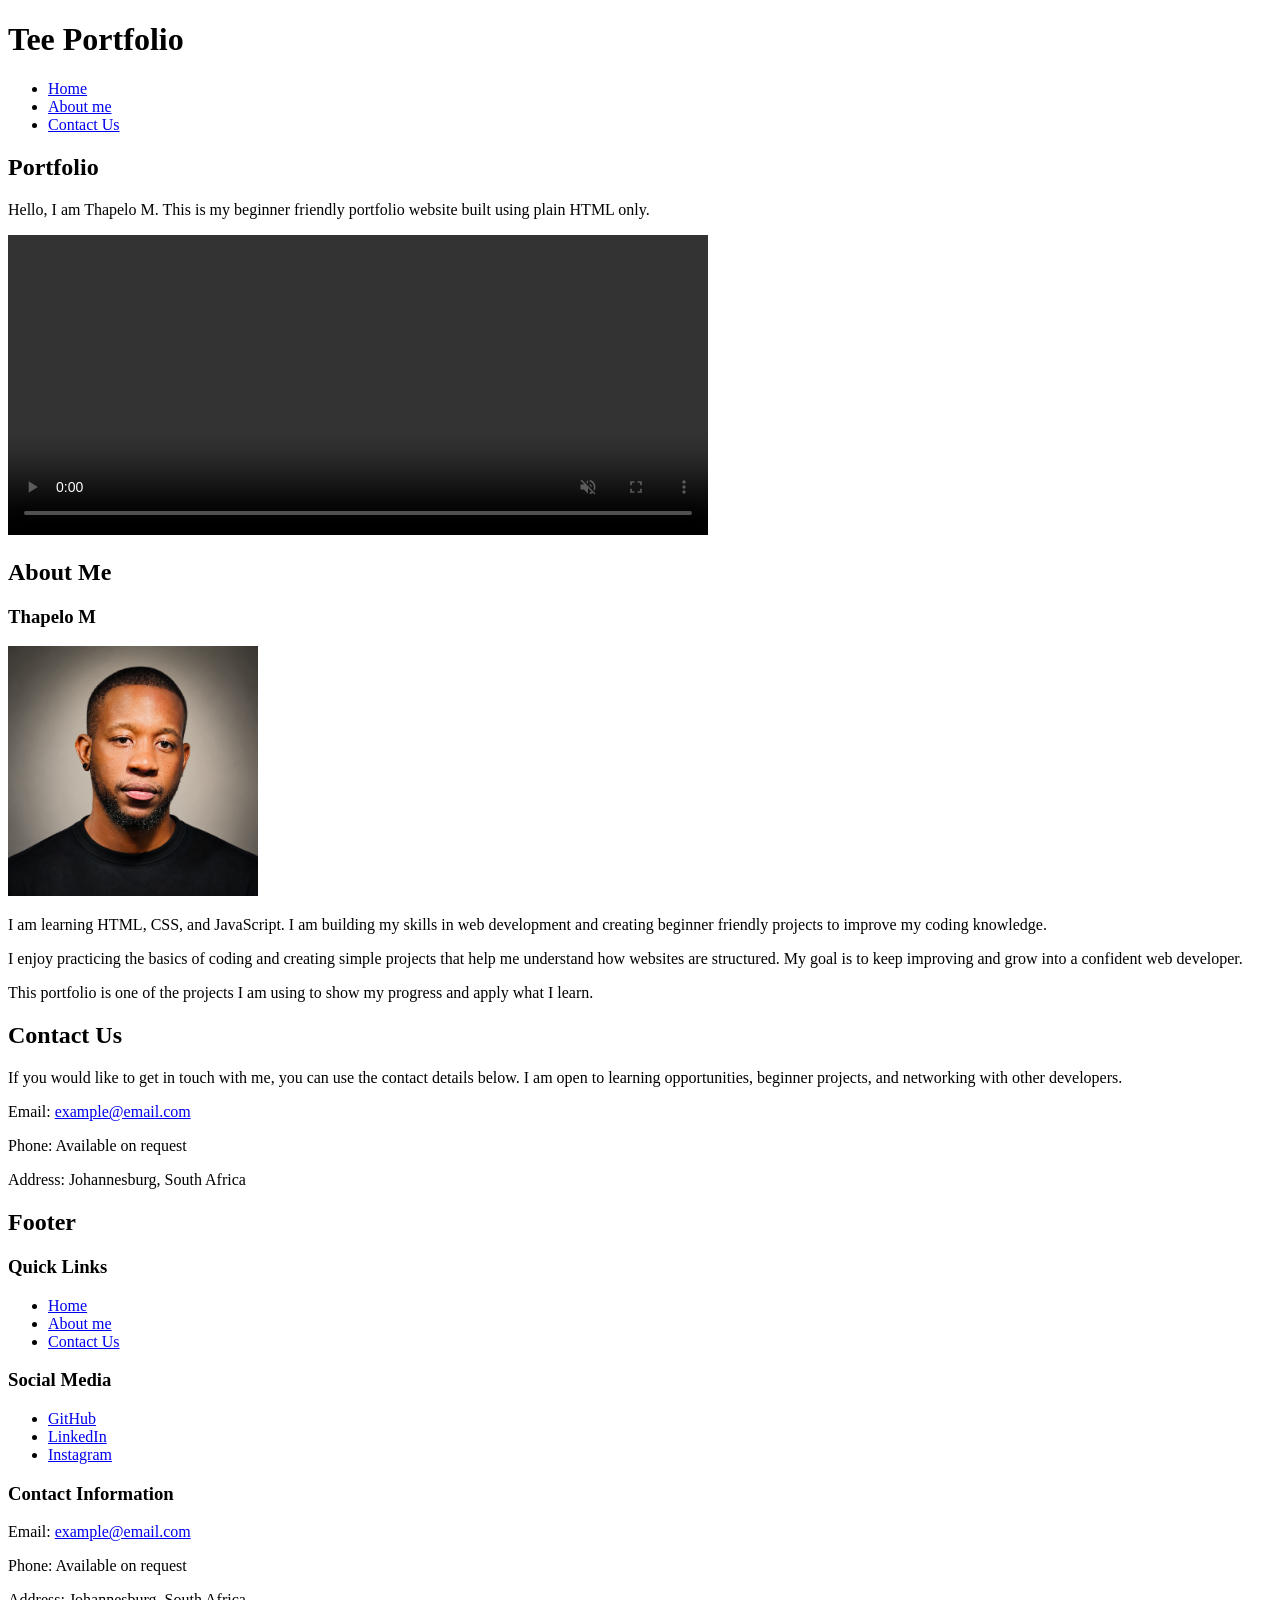
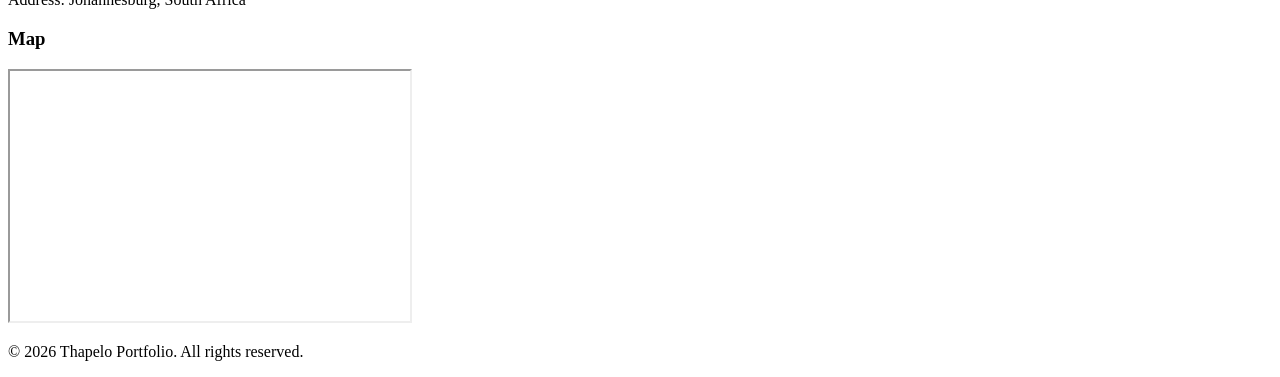
==== portfolio/index.html @ 28271f65 "Add portfolio project" ====
<!doctype html>
<html lang="en">
  <head>
    <meta charset="UTF-8" />
    <meta name="viewport" content="width=device-width, initial-scale=1.0" />
    <title>TM Portfolio</title>
  </head>
  <body>
    <!-- Header section with logo and navigation links -->
    <header>
      <div>
        <h1>Tee Portfolio</h1>
      </div>

      <nav>
        <ul>
          <li><a href="#home">Home</a></li>
          <li><a href="#about">About me</a></li>
          <li><a href="#contact">Contact Us</a></li>
        </ul>
      </nav>
    </header>

    <!-- Main content area for all website sections -->
    <main>
      <!-- Home section with a welcome message and introduction video -->
      <section id="home">
        <h2>Portfolio</h2>
        <p>
          Hello, I am Thapelo M. This is my beginner friendly portfolio website
          built using plain HTML only.
        </p>

        <video width="700" height="300" controls autoplay loop muted>
          <source src="assets/code-edit.mp4" type="video/mp4" />
          Your browser does not support the video tag.
        </video>
      </section>

      <!-- About me section with profile image and personal information -->
      <section id="about">
        <h2>About Me</h2>
        <h3>Thapelo M</h3>
        <img src="assets/image.png" alt="photo" width="250" />
        <p>
          I am learning HTML, CSS, and JavaScript. I am building my skills in
          web development and creating beginner friendly projects to improve my
          coding knowledge.
        </p>
        <p>
          I enjoy practicing the basics of coding and creating simple projects
          that help me understand how websites are structured. My goal is to
          keep improving and grow into a confident web developer.
        </p>
        <p>
          This portfolio is one of the projects I am using to show my progress
          and apply what I learn.
        </p>
      </section>

      <!-- Contact section with email, phone, and address details -->
      <section id="contact">
        <h2>Contact Us</h2>
        <p>
          If you would like to get in touch with me, you can use the contact
          details below. I am open to learning opportunities, beginner projects,
          and networking with other developers.
        </p>
        <p>Email: <a href="mailto:example@email.com">example@email.com</a></p>
        <p>Phone: Available on request</p>
        <p>Address: Johannesburg, South Africa</p>
      </section>
    </main>

    <!-- Footer section with quick links, social links, and contact summary -->
    <footer>
      <h2>Footer</h2>

      <h3>Quick Links</h3>
      <ul>
        <li><a href="#home">Home</a></li>
        <li><a href="#about">About me</a></li>
        <li><a href="#contact">Contact Us</a></li>
      </ul>

      <h3>Social Media</h3>
      <ul>
        <li><a href="https://github.com/" target="_blank">GitHub</a></li>
        <li>
          <a href="https://www.linkedin.com/" target="_blank">LinkedIn</a>
        </li>
        <li>
          <a href="https://www.instagram.com/" target="_blank">Instagram</a>
        </li>
      </ul>

      <h3>Contact Information</h3>
      <p>Email: <a href="mailto:example@email.com">example@email.com</a></p>
      <p>Phone: Available on request</p>
      <p>Address: Johannesburg, South Africa</p>

      <td width="33%" valign="top">
        <h3>Map</h3>

        <iframe
          src="https://www.google.com/maps?q=Johannesburg,%20South%20Africa&output=embed"
          width="400"
          height="250"
        >
        </iframe>
      </td>

      <p>&copy; 2026 Thapelo Portfolio. All rights reserved.</p>
    </footer>
  </body>
</html>
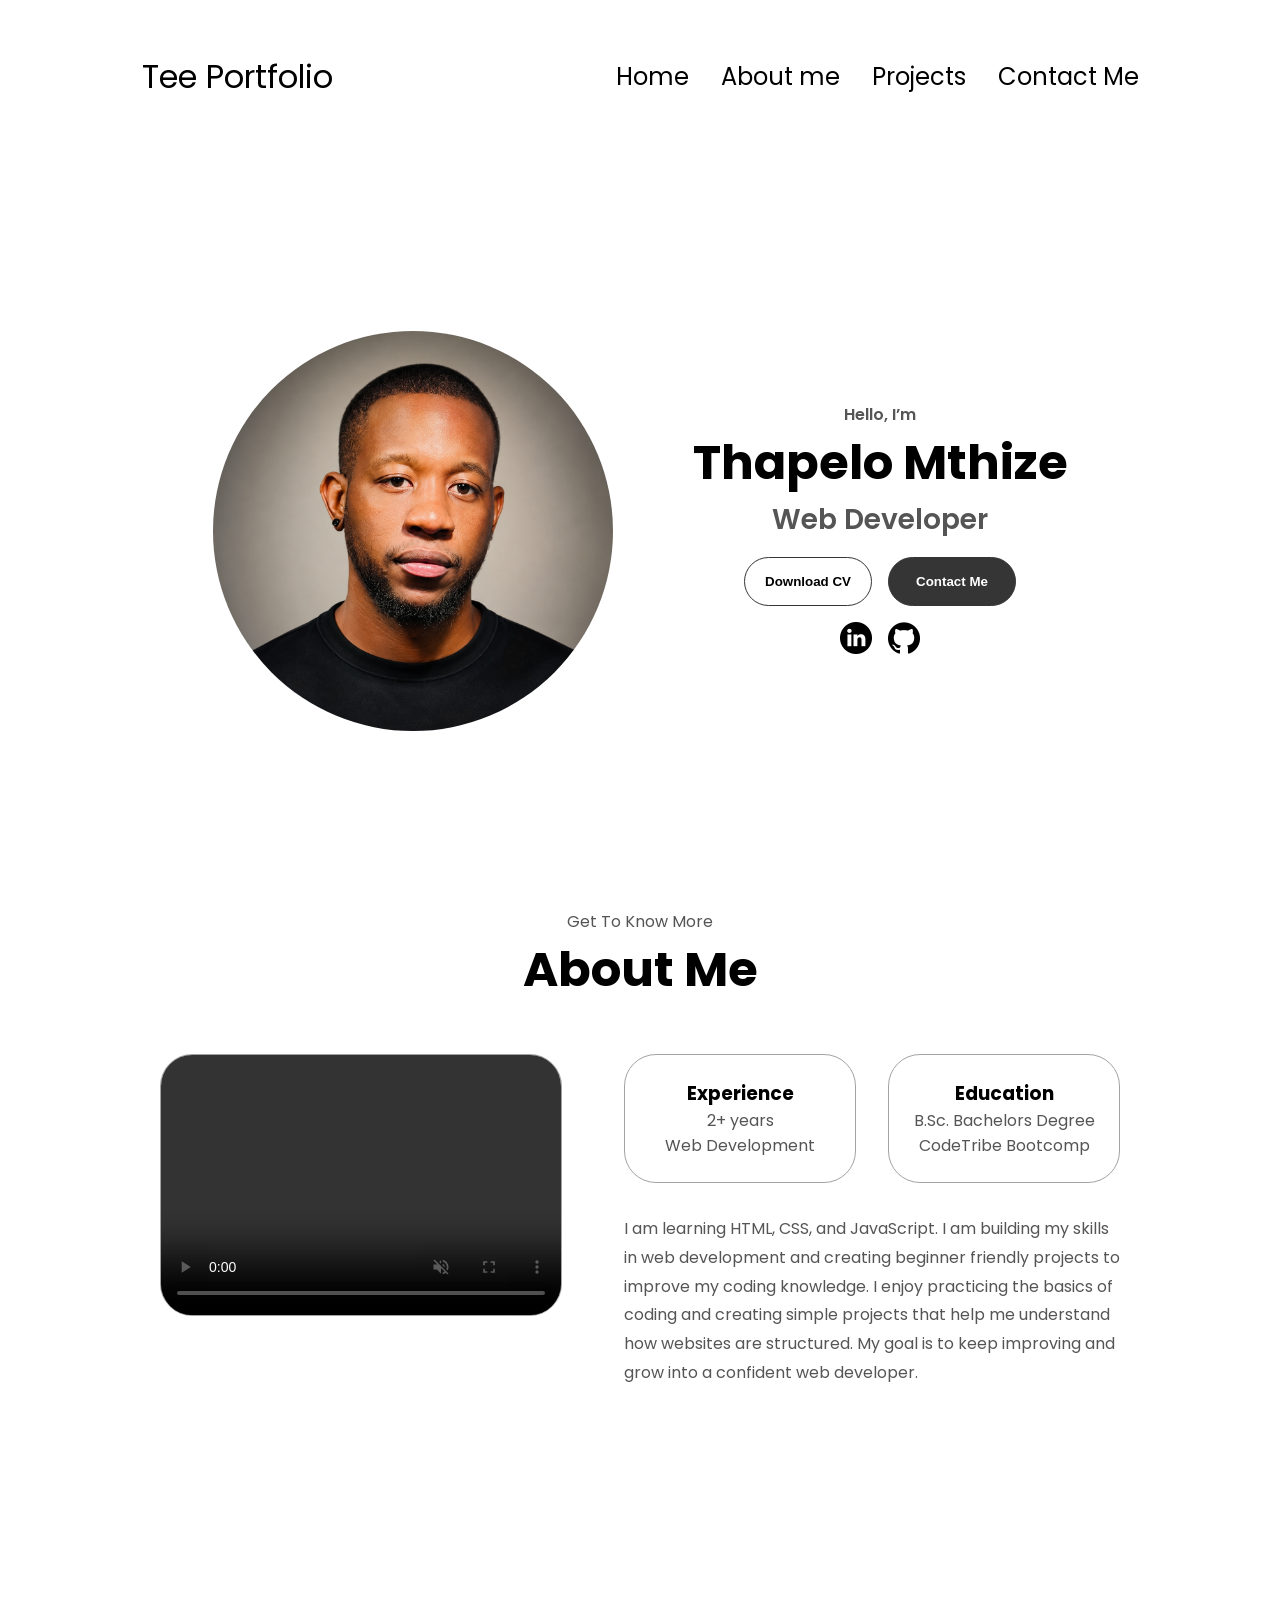
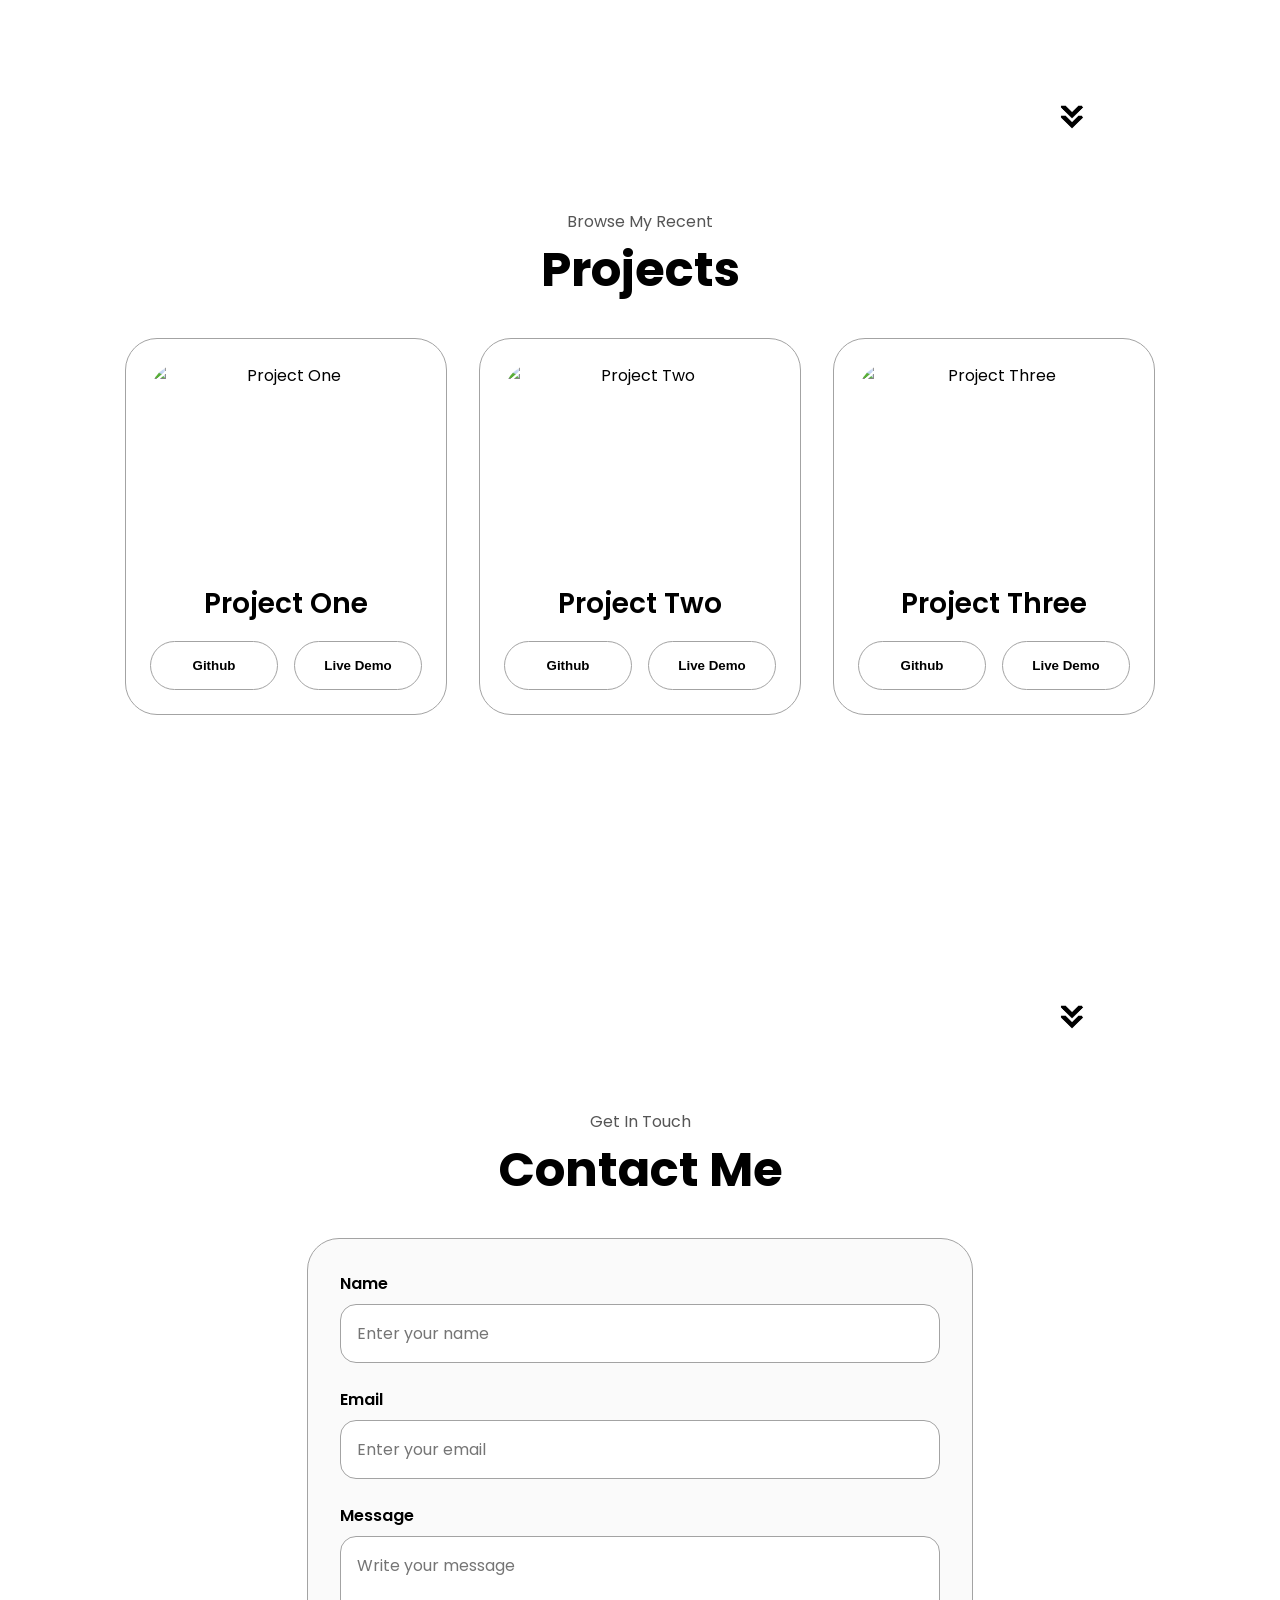
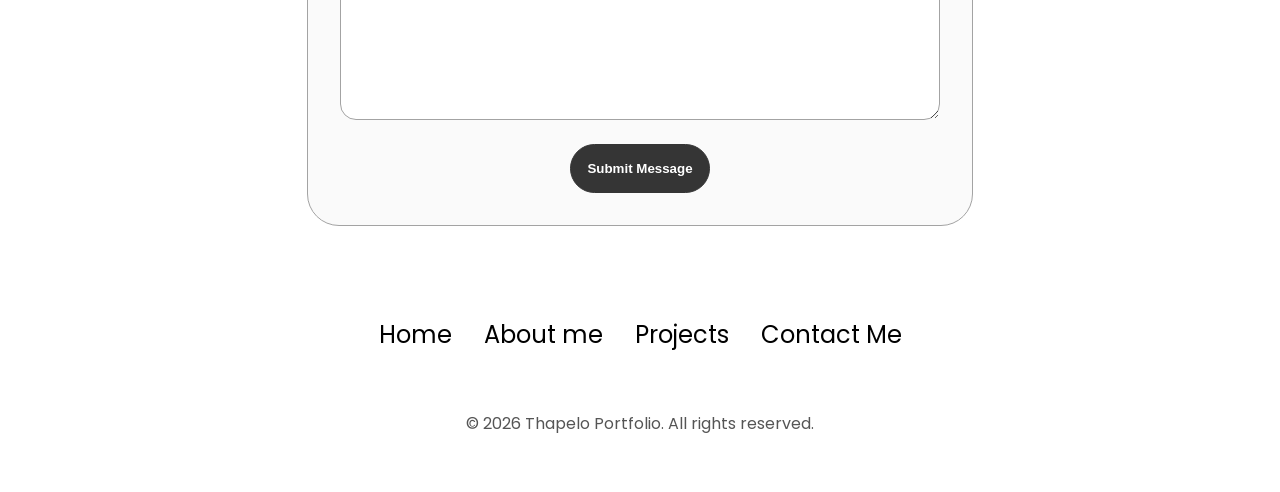
==== commit 608c4c87: "Fix mobile hamburger menu full-screen overlay" ====
--- a/portfolio/index.html
+++ b/portfolio/index.html
@@ -3,114 +3,206 @@
   <head>
     <meta charset="UTF-8" />
     <meta name="viewport" content="width=device-width, initial-scale=1.0" />
-    <title>TM Portfolio</title>
+    <title>My Portfolio</title>
+    <link rel="stylesheet" href="./style.css" />
   </head>
   <body>
-    <!-- Header section with logo and navigation links -->
-    <header>
+    <nav id="desktop-nav">
+      <div class="logo">Tee Portfolio</div>
       <div>
-        <h1>Tee Portfolio</h1>
+        <ul class="nav-links">
+          <li><a href="#profile">Home</a></li>
+          <li><a href="#about">About me</a></li>
+          <li><a href="#projects">Projects</a></li>
+          <li><a href="#contact">Contact Me</a></li>
+        </ul>
       </div>
-
+    </nav>
+
+    <nav id="hamburger-nav">
+      <div class="logo">Tee Portfolio</div>
+      <div class="hamburger-menu">
+        <div class="hamburger-icon" onclick="toggleMenu()">
+          <span></span>
+          <span></span>
+          <span></span>
+        </div>
+        <ul class="menu-links">
+          <li><a href="#profile" onclick="toggleMenu()">Home</a></li>
+          <li><a href="#about" onclick="toggleMenu()">About me</a></li>
+          <li><a href="#projects" onclick="toggleMenu()">Projects</a></li>
+          <li><a href="#contact" onclick="toggleMenu()">Contact Me</a></li>
+        </ul>
+      </div>
+    </nav>
+
+    <main>
+      <section id="profile">
+        <div class="section__pic-container">
+          <img src="assets/image.png" alt="Thapelo Mthize profile picture" />
+        </div>
+
+        <div class="section__text">
+          <p class="section__text__p1">Hello, I’m</p>
+          <h1 class="title">Thapelo Mthize</h1>
+          <p class="section__text__p2">Web Developer</p>
+
+          <div class="btn-container">
+            <button class="btn btn-color-2">Download CV</button>
+            <button class="btn btn-color-1" onclick="location.href='#contact'">
+              Contact Me
+            </button>
+          </div>
+
+          <div id="socials-container">
+            <a href="https://www.linkedin.com/in/thapelomthize" target="_blank" rel="noopener">
+              <img
+                src="assets/linkedin.png"
+                alt="LinkedIn profile"
+                class="icon"
+              />
+            </a>
+            <a href="https://github.com/Mthize" target="_blank" rel="noopener">
+              <img src="assets/github.png" alt="GitHub profile" class="icon" />
+            </a>
+          </div>
+        </div>
+      </section>
+
+      <section id="about">
+        <p class="section__text__p1">Get To Know More</p>
+        <h1 class="title">About Me</h1>
+
+        <div class="section-container">
+          <div class="section__pic-container">
+            <video class="about-video" controls autoplay loop muted>
+              <source src="assets/code-edit.mp4" type="video/mp4" />
+              Your browser does not support the video tag.
+            </video>
+          </div>
+
+          <div class="about-details-container">
+            <div class="about-containers">
+              <div class="details-container">
+                <h3>Experience</h3>
+                <p>2+ years<br />Web Development</p>
+              </div>
+
+              <div class="details-container">
+                <h3>Education</h3>
+                <p>B.Sc. Bachelors Degree<br />CodeTribe Bootcomp</p>
+              </div>
+            </div>
+
+            <div class="text-container">
+              <p>
+                I am learning HTML, CSS, and JavaScript. I am building my skills in web
+                development and creating beginner friendly projects to improve my coding
+                knowledge. I enjoy practicing the basics of coding and creating simple
+                projects that help me understand how websites are structured. My goal is to
+                keep improving and grow into a confident web developer.
+              </p>
+            </div>
+          </div>
+        </div>
+
+        <a href="#projects">
+          <img src="assets/arrow.png" alt="Arrow icon" class="icon arrow" />
+        </a>
+      </section>
+
+      <section id="projects">
+        <p class="section__text__p1">Browse My Recent</p>
+        <h1 class="title">Projects</h1>
+
+        <div class="experience-details-container">
+          <div class="about-containers">
+            <div class="details-container color-container">
+              <div class="article-container">
+                <img src="assets/Project1.png" alt="Project One" class="project-img" />
+              </div>
+              <h2 class="experience-sub-title project-title">Project One</h2>
+              <div class="btn-container">
+                <button class="btn btn-color-2 project-btn">Github</button>
+                <button class="btn btn-color-2 project-btn">Live Demo</button>
+              </div>
+            </div>
+
+            <div class="details-container color-container">
+              <div class="article-container">
+                <img src="assets/Project2.png" alt="Project Two" class="project-img" />
+              </div>
+              <h2 class="experience-sub-title project-title">Project Two</h2>
+              <div class="btn-container">
+                <button class="btn btn-color-2 project-btn">Github</button>
+                <button class="btn btn-color-2 project-btn">Live Demo</button>
+              </div>
+            </div>
+
+            <div class="details-container color-container">
+              <div class="article-container">
+                <img src="assets/Peoject3.png" alt="Project Three" class="project-img" />
+              </div>
+              <h2 class="experience-sub-title project-title">Project Three</h2>
+              <div class="btn-container">
+                <button class="btn btn-color-2 project-btn">Github</button>
+                <button class="btn btn-color-2 project-btn">Live Demo</button>
+              </div>
+            </div>
+          </div>
+        </div>
+
+        <a href="#contact">
+          <img src="assets/arrow.png" alt="Arrow icon" class="icon arrow" />
+        </a>
+      </section>
+
+      <section id="contact">
+        <p class="section__text__p1">Get In Touch</p>
+        <h1 class="title">Contact Me</h1>
+
+        <div class="contact-form-container">
+          <form class="contact-form">
+            <div class="form-group">
+              <label for="name">Name</label>
+              <input type="text" id="name" name="name" placeholder="Enter your name" />
+            </div>
+
+            <div class="form-group">
+              <label for="email">Email</label>
+              <input type="email" id="email" name="email" placeholder="Enter your email" />
+            </div>
+
+            <div class="form-group">
+              <label for="message">Message</label>
+              <textarea
+                id="message"
+                name="message"
+                rows="6"
+                placeholder="Write your message"
+              ></textarea>
+            </div>
+
+            <button type="submit" class="btn btn-color-1">Submit Message</button>
+          </form>
+        </div>
+      </section>
+    </main>
+
+    <footer>
       <nav>
-        <ul>
-          <li><a href="#home">Home</a></li>
-          <li><a href="#about">About me</a></li>
-          <li><a href="#contact">Contact Us</a></li>
-        </ul>
+        <div class="nav-links-container">
+          <ul class="nav-links">
+            <li><a href="#profile">Home</a></li>
+            <li><a href="#about">About me</a></li>
+            <li><a href="#projects">Projects</a></li>
+            <li><a href="#contact">Contact Me</a></li>
+          </ul>
+        </div>
       </nav>
-    </header>
-
-    <!-- Main content area for all website sections -->
-    <main>
-      <!-- Home section with a welcome message and introduction video -->
-      <section id="home">
-        <h2>Portfolio</h2>
-        <p>
-          Hello, I am Thapelo M. This is my beginner friendly portfolio website
-          built using plain HTML only.
-        </p>
-
-        <video width="700" height="300" controls autoplay loop muted>
-          <source src="assets/code-edit.mp4" type="video/mp4" />
-          Your browser does not support the video tag.
-        </video>
-      </section>
-
-      <!-- About me section with profile image and personal information -->
-      <section id="about">
-        <h2>About Me</h2>
-        <h3>Thapelo M</h3>
-        <img src="assets/image.png" alt="photo" width="250" />
-        <p>
-          I am learning HTML, CSS, and JavaScript. I am building my skills in
-          web development and creating beginner friendly projects to improve my
-          coding knowledge.
-        </p>
-        <p>
-          I enjoy practicing the basics of coding and creating simple projects
-          that help me understand how websites are structured. My goal is to
-          keep improving and grow into a confident web developer.
-        </p>
-        <p>
-          This portfolio is one of the projects I am using to show my progress
-          and apply what I learn.
-        </p>
-      </section>
-
-      <!-- Contact section with email, phone, and address details -->
-      <section id="contact">
-        <h2>Contact Us</h2>
-        <p>
-          If you would like to get in touch with me, you can use the contact
-          details below. I am open to learning opportunities, beginner projects,
-          and networking with other developers.
-        </p>
-        <p>Email: <a href="mailto:example@email.com">example@email.com</a></p>
-        <p>Phone: Available on request</p>
-        <p>Address: Johannesburg, South Africa</p>
-      </section>
-    </main>
-
-    <!-- Footer section with quick links, social links, and contact summary -->
-    <footer>
-      <h2>Footer</h2>
-
-      <h3>Quick Links</h3>
-      <ul>
-        <li><a href="#home">Home</a></li>
-        <li><a href="#about">About me</a></li>
-        <li><a href="#contact">Contact Us</a></li>
-      </ul>
-
-      <h3>Social Media</h3>
-      <ul>
-        <li><a href="https://github.com/" target="_blank">GitHub</a></li>
-        <li>
-          <a href="https://www.linkedin.com/" target="_blank">LinkedIn</a>
-        </li>
-        <li>
-          <a href="https://www.instagram.com/" target="_blank">Instagram</a>
-        </li>
-      </ul>
-
-      <h3>Contact Information</h3>
-      <p>Email: <a href="mailto:example@email.com">example@email.com</a></p>
-      <p>Phone: Available on request</p>
-      <p>Address: Johannesburg, South Africa</p>
-
-      <td width="33%" valign="top">
-        <h3>Map</h3>
-
-        <iframe
-          src="https://www.google.com/maps?q=Johannesburg,%20South%20Africa&output=embed"
-          width="400"
-          height="250"
-        >
-        </iframe>
-      </td>
-
       <p>&copy; 2026 Thapelo Portfolio. All rights reserved.</p>
     </footer>
+
+    <script src="./script.js"></script>
   </body>
 </html>
--- a/portfolio/style.css
+++ b/portfolio/style.css
@@ -0,0 +1,802 @@
+/* GENERAL */
+
+@import url("https://fonts.googleapis.com/css2?family=Poppins:wght@300;400;500;600&display=swap");
+
+* {
+  margin: 0;
+  padding: 0;
+}
+
+body {
+  font-family: "Poppins", sans-serif;
+  overflow-x: hidden;
+}
+
+html {
+  scroll-behavior: smooth;
+}
+
+p {
+  color: rgb(85, 85, 85);
+}
+
+/* TRANSITION */
+
+a,
+.btn {
+  transition: all 300ms ease;
+}
+
+/* DESKTOP NAV */
+
+nav,
+.nav-links {
+  display: flex;
+}
+
+nav {
+  justify-content: space-around;
+  align-items: center;
+  height: 17vh;
+}
+
+.nav-links {
+  gap: 2rem;
+  list-style: none;
+  font-size: 1.5rem;
+}
+
+a {
+  color: black;
+  text-decoration: none;
+  text-decoration-color: white;
+}
+
+a:hover {
+  color: grey;
+  text-decoration: underline;
+  text-underline-offset: 1rem;
+  text-decoration-color: rgb(181, 181, 181);
+}
+
+.logo {
+  font-size: 2rem;
+}
+
+.logo:hover {
+  cursor: default;
+}
+
+/* HAMBURGER MENU */
+
+#hamburger-nav {
+  display: none;
+}
+
+.hamburger-menu {
+  position: relative;
+  display: inline-block;
+}
+
+.hamburger-icon {
+  display: flex;
+  flex-direction: column;
+  justify-content: space-between;
+  height: 24px;
+  width: 30px;
+  cursor: pointer;
+  z-index: 12000;
+}
+
+.hamburger-icon span {
+  width: 100%;
+  height: 2px;
+  background-color: black;
+  transition: all 0.3s ease-in-out;
+}
+
+.menu-links {
+  position: fixed;
+  inset: 0;
+  width: 100vw;
+  height: 100vh;
+  background: white;
+  z-index: 11000;
+  display: flex;
+  flex-direction: column;
+  justify-content: center;
+  align-items: center;
+  gap: 3rem;
+  list-style: none;
+  padding: 0;
+  margin: 0;
+  transform: translateX(100%);
+  transition: transform 0.3s ease-in-out;
+  overflow: hidden;
+  max-height: none;
+}
+
+.menu-links a {
+  display: block;
+  font-size: 2rem;
+  color: black;
+  text-decoration: none;
+  text-align: center;
+}
+
+.menu-links li {
+  list-style: none;
+}
+
+.menu-links.open {
+  transform: translateX(0);
+}
+
+.hamburger-icon.open span:first-child {
+  transform: rotate(45deg) translate(8px, 8px);
+}
+
+.hamburger-icon.open span:nth-child(2) {
+  opacity: 0;
+}
+
+.hamburger-icon.open span:last-child {
+  transform: rotate(-45deg) translate(8px, -8px);
+}
+
+body.menu-open {
+  overflow: hidden;
+}
+
+/* SECTIONS */
+
+section {
+  padding-top: 4vh;
+  height: 96vh;
+  margin: 0 10rem;
+  box-sizing: border-box;
+  min-height: fit-content;
+}
+
+.section-container {
+  display: flex;
+}
+
+/* PROFILE SECTION */
+
+#profile {
+  display: flex;
+  justify-content: center;
+  align-items: center;
+  gap: 5rem;
+  height: 80vh;
+}
+
+.section__pic-container {
+  display: flex;
+  height: 400px;
+  width: 400px;
+  margin: auto 0;
+}
+
+.section__pic-container img {
+  width: 100%;
+  height: 100%;
+  object-fit: cover;
+}
+
+#profile .section__pic-container img {
+  border-radius: 50%;
+}
+
+.section__text {
+  align-self: center;
+  text-align: center;
+}
+
+.section__text p {
+  font-weight: 600;
+}
+
+.section__text__p1 {
+  text-align: center;
+  font-size: 1rem;
+}
+
+.section__text__p2 {
+  font-size: 1.75rem;
+  margin-bottom: 1rem;
+  color: rgb(85, 85, 85);
+}
+
+.title {
+  font-size: 3rem;
+  text-align: center;
+}
+
+.btn-container {
+  display: flex;
+  justify-content: center;
+  gap: 1rem;
+  margin-top: 1rem;
+}
+
+.btn {
+  font-weight: 600;
+  padding: 1rem;
+  width: 8rem;
+  border-radius: 2rem;
+  border: rgb(53, 53, 53) 0.1rem solid;
+  background: white;
+}
+
+.btn:hover {
+  cursor: pointer;
+}
+
+.btn-color-1,
+.btn-color-2:hover {
+  background: rgb(53, 53, 53);
+  color: white;
+}
+
+.btn-color-1:hover {
+  background: rgb(0, 0, 0);
+}
+
+.btn-color-2 {
+  background: none;
+}
+
+#socials-container {
+  display: flex;
+  justify-content: center;
+  margin-top: 1rem;
+  gap: 1rem;
+}
+
+.icon {
+  cursor: pointer;
+  height: 2rem;
+  width: 2rem;
+  object-fit: contain;
+}
+
+/* ABOUT SECTION */
+
+#about {
+  position: relative;
+  padding-top: 4vh;
+  min-height: 100vh;
+  height: auto;
+}
+
+#about .title {
+  margin-bottom: 3rem;
+}
+
+#about .section-container {
+  display: flex;
+  gap: 4rem;
+  height: auto;
+  align-items: flex-start;
+  justify-content: center;
+}
+
+#about .section__pic-container {
+  display: flex;
+  width: 400px;
+  height: 260px;
+  margin: 0;
+  flex-shrink: 0;
+}
+
+.about-containers {
+  display: flex;
+  gap: 2rem;
+  margin-bottom: 2rem;
+  margin-top: 0;
+}
+
+.about-details-container {
+  display: flex;
+  justify-content: center;
+  flex-direction: column;
+  flex: 1;
+}
+
+.about-pic {
+  border-radius: 2rem;
+}
+
+.about-video {
+  width: 100%;
+  height: 100%;
+  object-fit: cover;
+  border-radius: 2rem;
+  border: rgb(163, 163, 163) 0.1rem solid;
+  display: block;
+}
+
+.details-container {
+  padding: 1.5rem;
+  flex: 1;
+  background: white;
+  border-radius: 2rem;
+  border: rgb(53, 53, 53) 0.1rem solid;
+  border-color: rgb(163, 163, 163);
+  text-align: center;
+}
+
+.text-container {
+  text-align: left;
+  line-height: 1.8;
+}
+
+.arrow {
+  position: absolute;
+  right: 2rem;
+  bottom: 2.5rem;
+}
+
+/* PROJECTS SECTION */
+
+#projects {
+  position: relative;
+  min-height: 100vh;
+  height: auto;
+}
+
+#projects .about-containers {
+  display: flex;
+  gap: 2rem;
+  margin-top: 2rem;
+  margin-bottom: 2rem;
+  justify-content: center;
+}
+
+.experience-details-container {
+  display: flex;
+  justify-content: center;
+}
+
+.color-container {
+  border-color: rgb(163, 163, 163);
+  background: rgb(250, 250, 250);
+}
+
+#projects .details-container {
+  padding: 1.5rem;
+  flex: 1;
+  background: white;
+  border-radius: 2rem;
+  border: rgb(163, 163, 163) 0.1rem solid;
+  text-align: center;
+  max-width: 350px;
+}
+
+#projects .article-container {
+  display: flex;
+  justify-content: center;
+  align-items: center;
+  width: 100%;
+  aspect-ratio: 4 / 3;
+  overflow: hidden;
+}
+
+.project-img {
+  border-radius: 2rem;
+  width: 100%;
+  height: 100%;
+  object-fit: cover;
+  display: block;
+}
+
+.experience-sub-title {
+  font-size: 1.75rem;
+  font-weight: 600;
+}
+
+.project-title {
+  margin: 1rem;
+  color: black;
+  text-align: center;
+}
+
+.project-btn {
+  color: black;
+  border-color: rgb(163, 163, 163);
+}
+
+/* CONTACT */
+
+#contact {
+  display: flex;
+  justify-content: center;
+  flex-direction: column;
+  min-height: 80vh;
+  height: auto;
+}
+
+.contact-form-container {
+  display: flex;
+  justify-content: center;
+  margin: 2rem auto;
+  width: 100%;
+}
+
+.contact-form {
+  width: 100%;
+  max-width: 600px;
+  padding: 2rem;
+  border-radius: 2rem;
+  border: rgb(163, 163, 163) 0.1rem solid;
+  background: rgb(250, 250, 250);
+}
+
+.form-group {
+  display: flex;
+  flex-direction: column;
+  margin-bottom: 1.5rem;
+  text-align: left;
+}
+
+.form-group label {
+  font-weight: 600;
+  margin-bottom: 0.5rem;
+  color: black;
+}
+
+.form-group input,
+.form-group textarea {
+  width: 100%;
+  box-sizing: border-box;
+  padding: 1rem;
+  border-radius: 1rem;
+  border: rgb(163, 163, 163) 0.1rem solid;
+  font-family: "Poppins", sans-serif;
+  font-size: 1rem;
+  outline: none;
+}
+
+.form-group input:focus,
+.form-group textarea:focus {
+  border-color: rgb(53, 53, 53);
+}
+
+.contact-form .btn {
+  display: block;
+  margin: 1rem auto 0;
+  width: fit-content;
+}
+
+/* FOOTER SECTION */
+
+footer {
+  height: 26vh;
+  margin: 0 1rem;
+}
+
+footer p {
+  text-align: center;
+}
+
+/* RESPONSIVE DESIGN */
+
+@media screen and (max-width: 1200px) {
+  section {
+    margin: 0 5rem;
+  }
+
+  #profile {
+    gap: 3rem;
+  }
+
+  #projects .about-containers {
+    flex-wrap: wrap;
+  }
+}
+
+@media screen and (max-width: 768px) {
+  #desktop-nav {
+    display: none;
+  }
+
+  #hamburger-nav {
+    display: flex;
+    justify-content: space-between;
+    align-items: center;
+    height: 12vh;
+    padding: 0 2rem;
+    background: white;
+    position: relative;
+    z-index: 10000;
+  }
+
+  .logo {
+    font-size: 1.5rem;
+  }
+
+  .hamburger-menu {
+    position: static;
+  }
+
+  .hamburger-icon {
+    position: relative;
+    z-index: 12000;
+    display: flex;
+    flex-direction: column;
+    justify-content: space-between;
+    height: 24px;
+    width: 30px;
+    cursor: pointer;
+  }
+
+  .menu-links {
+    position: fixed;
+    inset: 0;
+    width: 100vw;
+    height: 100vh;
+    background: white;
+    z-index: 11000;
+    display: flex;
+    flex-direction: column;
+    justify-content: center;
+    align-items: center;
+    gap: 3rem;
+    list-style: none;
+    padding: 0;
+    margin: 0;
+    transform: translateX(100%);
+    transition: transform 0.3s ease-in-out;
+    overflow: hidden;
+    max-height: none;
+  }
+
+  .menu-links.open {
+    transform: translateX(0);
+  }
+
+  .menu-links li {
+    list-style: none;
+  }
+
+  .menu-links a {
+    display: block;
+    font-size: 2rem;
+    color: black;
+    text-decoration: none;
+    text-align: center;
+  }
+
+  .hamburger-icon.open span:first-child {
+    transform: rotate(45deg) translate(8px, 8px);
+  }
+
+  .hamburger-icon.open span:nth-child(2) {
+    opacity: 0;
+  }
+
+  .hamburger-icon.open span:last-child {
+    transform: rotate(-45deg) translate(8px, -8px);
+  }
+
+  .hamburger-icon span {
+    transition: all 0.3s ease-in-out;
+  }
+
+  body.menu-open {
+    overflow: hidden;
+  }
+
+  section {
+    margin: 0 1.5rem;
+    height: auto;
+    min-height: fit-content;
+    padding-top: 4rem;
+  }
+
+  #profile {
+    flex-direction: column;
+    height: auto;
+    gap: 2rem;
+    padding-top: 2rem;
+    padding-bottom: 5rem;
+  }
+
+  #profile .section__pic-container {
+    width: 240px;
+    height: 240px;
+    margin: 0 auto;
+    overflow: hidden;
+    border-radius: 50%;
+  }
+
+  #profile .section__pic-container img {
+    width: 100%;
+    height: 100%;
+    object-fit: cover;
+    border-radius: 50%;
+  }
+
+  .section__text {
+    text-align: center;
+  }
+
+  .title {
+    font-size: 2.2rem;
+  }
+
+  .section__text__p2 {
+    font-size: 1.3rem;
+  }
+
+  #about .section-container {
+    flex-direction: column;
+    gap: 2rem;
+    height: auto;
+  }
+
+  .btn-container {
+    flex-direction: column;
+    align-items: center;
+  }
+
+  .btn {
+    width: 12rem;
+  }
+
+  #about {
+    padding-top: 5rem;
+  }
+
+  #about .section__pic-container {
+    width: 100%;
+    max-width: 400px;
+    height: 240px;
+  }
+
+  .about-video {
+    width: 100%;
+    height: 100%;
+    object-fit: cover;
+  }
+
+  #about .about-containers {
+    flex-direction: column;
+    width: 100%;
+  }
+
+  .about-details-container {
+    width: 100%;
+  }
+
+  .text-container {
+    text-align: center;
+    line-height: 1.7;
+  }
+
+  #projects {
+    padding-top: 5rem;
+  }
+
+  #projects .about-containers {
+    flex-direction: column;
+    align-items: center;
+    gap: 2rem;
+  }
+
+  #projects .details-container {
+    width: 100%;
+    max-width: 360px;
+    box-sizing: border-box;
+  }
+
+  .project-img {
+    width: 100%;
+    height: auto;
+    border-radius: 2rem;
+  }
+
+  #contact {
+    min-height: auto;
+    padding-top: 5rem;
+    padding-bottom: 4rem;
+  }
+
+  .contact-form-container {
+    width: 100%;
+  }
+
+  .contact-form {
+    width: 100%;
+    box-sizing: border-box;
+    padding: 1.5rem;
+  }
+
+  .form-group input,
+  .form-group textarea {
+    width: 100%;
+    box-sizing: border-box;
+  }
+
+  footer {
+    height: auto;
+    padding: 2rem 1rem;
+  }
+
+  footer nav {
+    height: auto;
+    justify-content: center;
+  }
+
+  footer .nav-links {
+    flex-direction: column;
+    gap: 1rem;
+    font-size: 1rem;
+    align-items: center;
+  }
+
+  footer p {
+    margin-top: 2rem;
+    text-align: center;
+  }
+
+  .arrow {
+    display: none;
+  }
+}
+
+@media screen and (max-width: 480px) {
+  nav {
+    padding: 0 1rem;
+  }
+
+  section {
+    margin: 0 1rem;
+  }
+
+  .title {
+    font-size: 1.8rem;
+  }
+
+  .logo {
+    font-size: 1.4rem;
+  }
+
+  #profile .section__pic-container {
+    width: 220px;
+    height: 220px;
+  }
+
+  #about .section__pic-container {
+    width: 100%;
+    height: 220px;
+  }
+
+  .details-container {
+    padding: 1rem;
+  }
+
+  #projects .details-container {
+    max-width: 100%;
+  }
+
+  .project-title {
+    font-size: 1.5rem;
+  }
+
+  .form-group input,
+  .form-group textarea {
+    font-size: 0.9rem;
+    padding: 0.8rem;
+  }
+
+  .contact-form {
+    padding: 1rem;
+  }
+
+  footer {
+    padding-bottom: 3rem;
+  }
+}
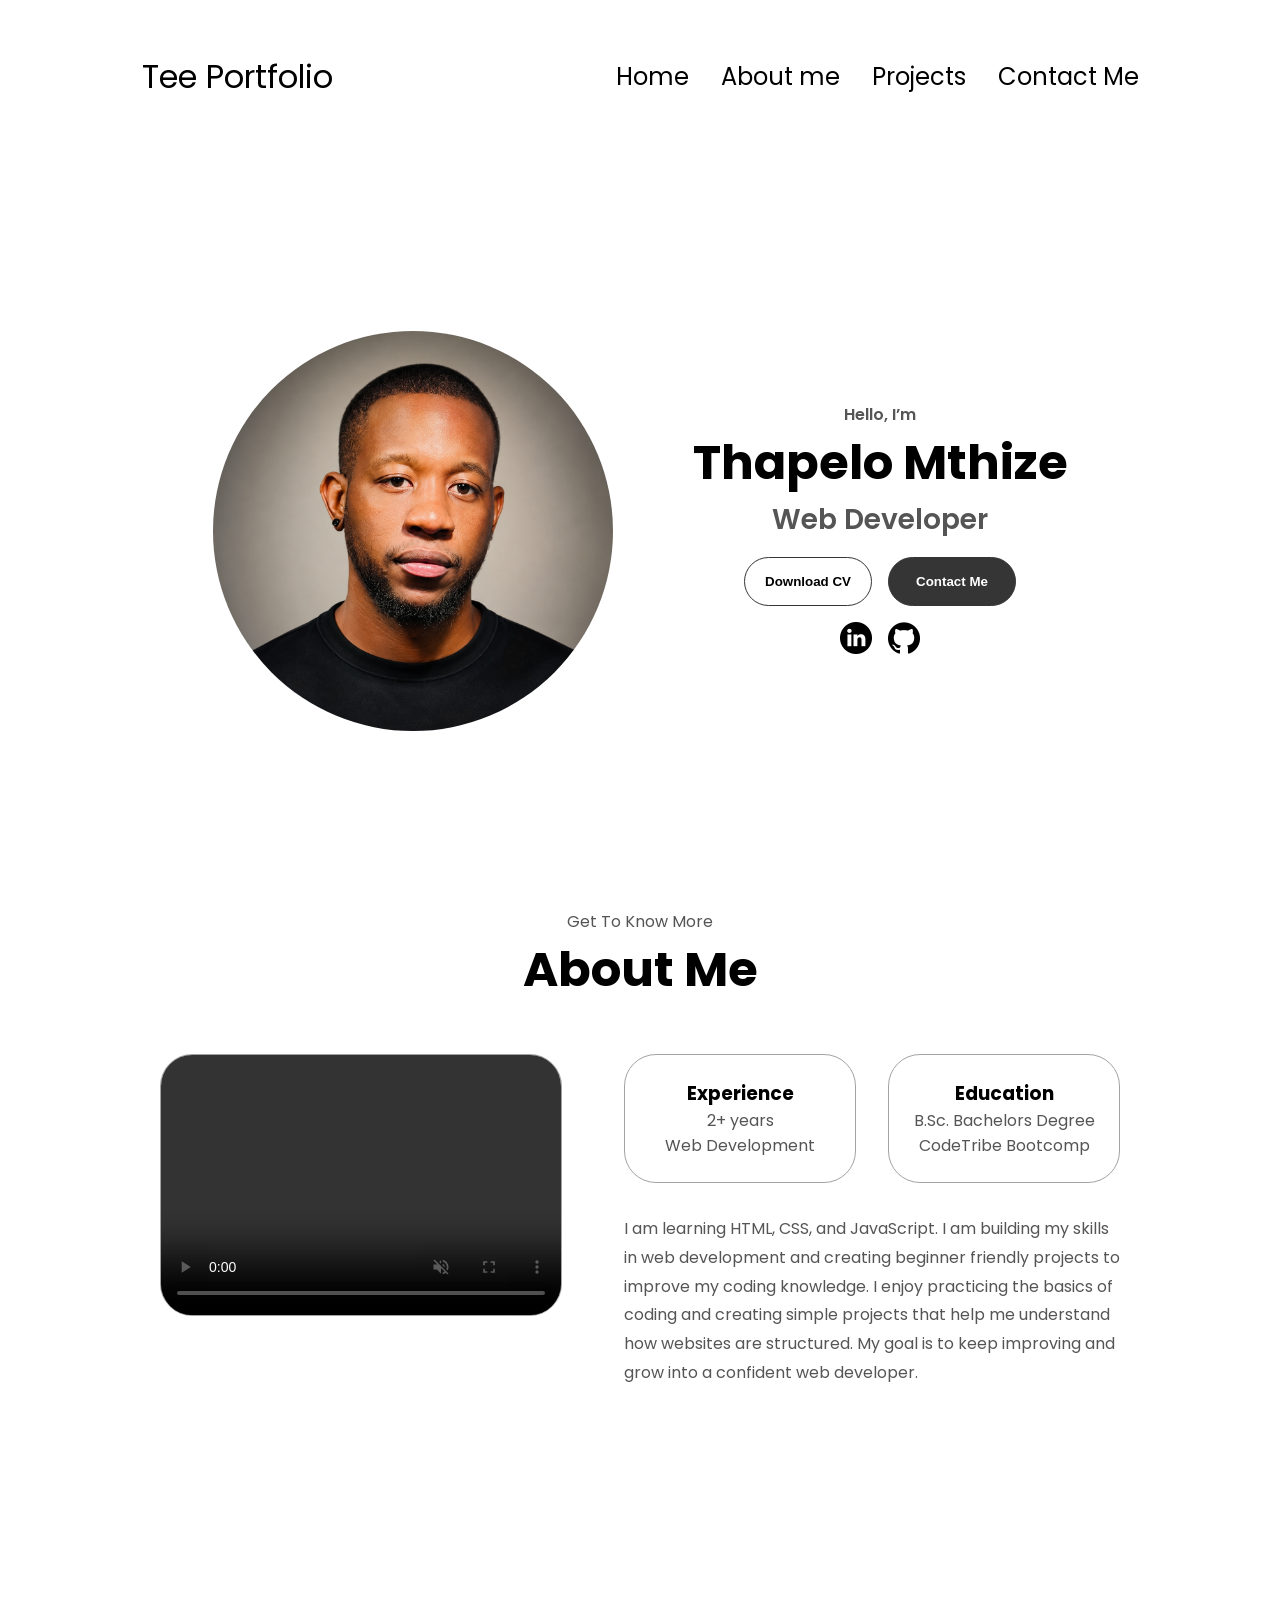
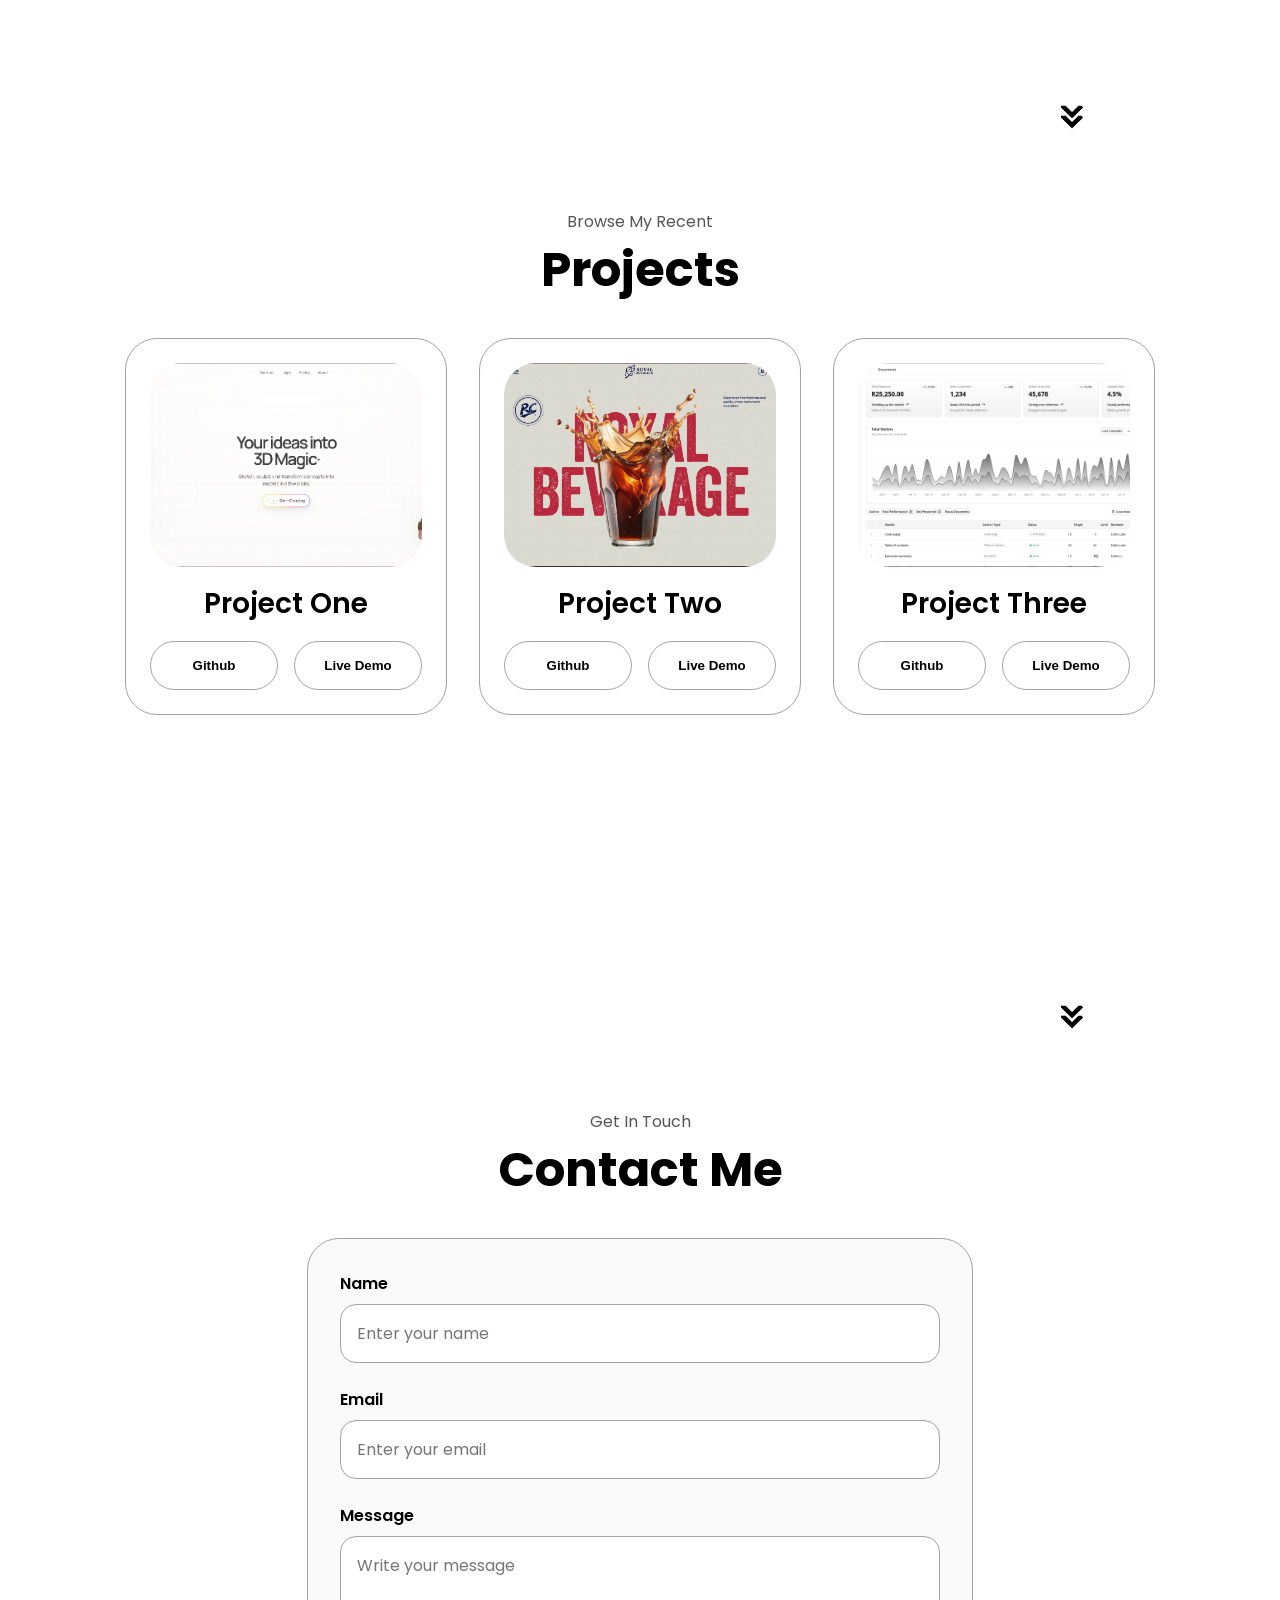
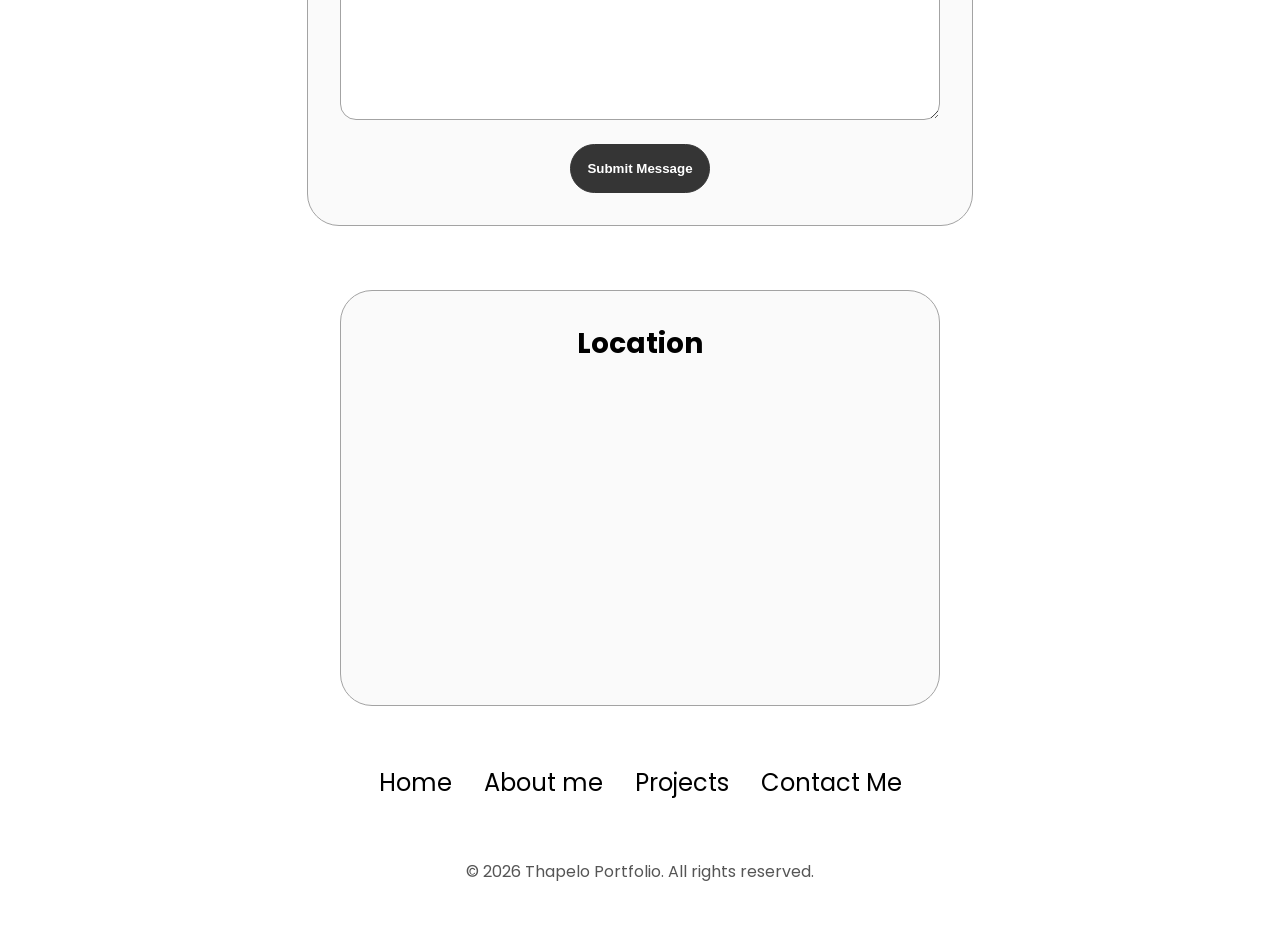
==== commit 62021d0d: "Update the map styling" ====
--- a/portfolio/index.html
+++ b/portfolio/index.html
@@ -186,6 +186,19 @@
             <button type="submit" class="btn btn-color-1">Submit Message</button>
           </form>
         </div>
+
+        <div class="map-container">
+          <h2>Location</h2>
+          <iframe
+            src="https://www.google.com/maps?q=Johannesburg,%20South%20Africa&output=embed"
+            width="100%"
+            height="300"
+            style="border: 0;"
+            allowfullscreen=""
+            loading="lazy"
+            referrerpolicy="no-referrer-when-downgrade"
+          ></iframe>
+        </div>
       </section>
     </main>
 
--- a/portfolio/style.css
+++ b/portfolio/style.css
@@ -468,6 +468,33 @@
   display: block;
   margin: 1rem auto 0;
   width: fit-content;
+}
+
+.map-container {
+  margin-top: 2rem;
+  width: 100%;
+  max-width: 600px;
+  margin-left: auto;
+  margin-right: auto;
+  text-align: center;
+  padding: 2rem;
+  border-radius: 2rem;
+  border: rgb(163, 163, 163) 0.1rem solid;
+  background: rgb(250, 250, 250);
+  box-sizing: border-box;
+}
+
+.map-container h2 {
+  margin-bottom: 0.5rem;
+  font-size: 1.75rem;
+  color: black;
+}
+
+.map-container iframe {
+  width: 100%;
+  border-radius: 1rem;
+  border: rgb(163, 163, 163) 0.1rem solid;
+  display: block;
 }
 
 /* FOOTER SECTION */
@@ -747,6 +774,16 @@
   }
 }
 
+@media screen and (max-width: 768px) {
+  .map-container {
+    padding: 1.5rem;
+  }
+
+  .map-container iframe {
+    height: 250px;
+  }
+}
+
 @media screen and (max-width: 480px) {
   nav {
     padding: 0 1rem;
